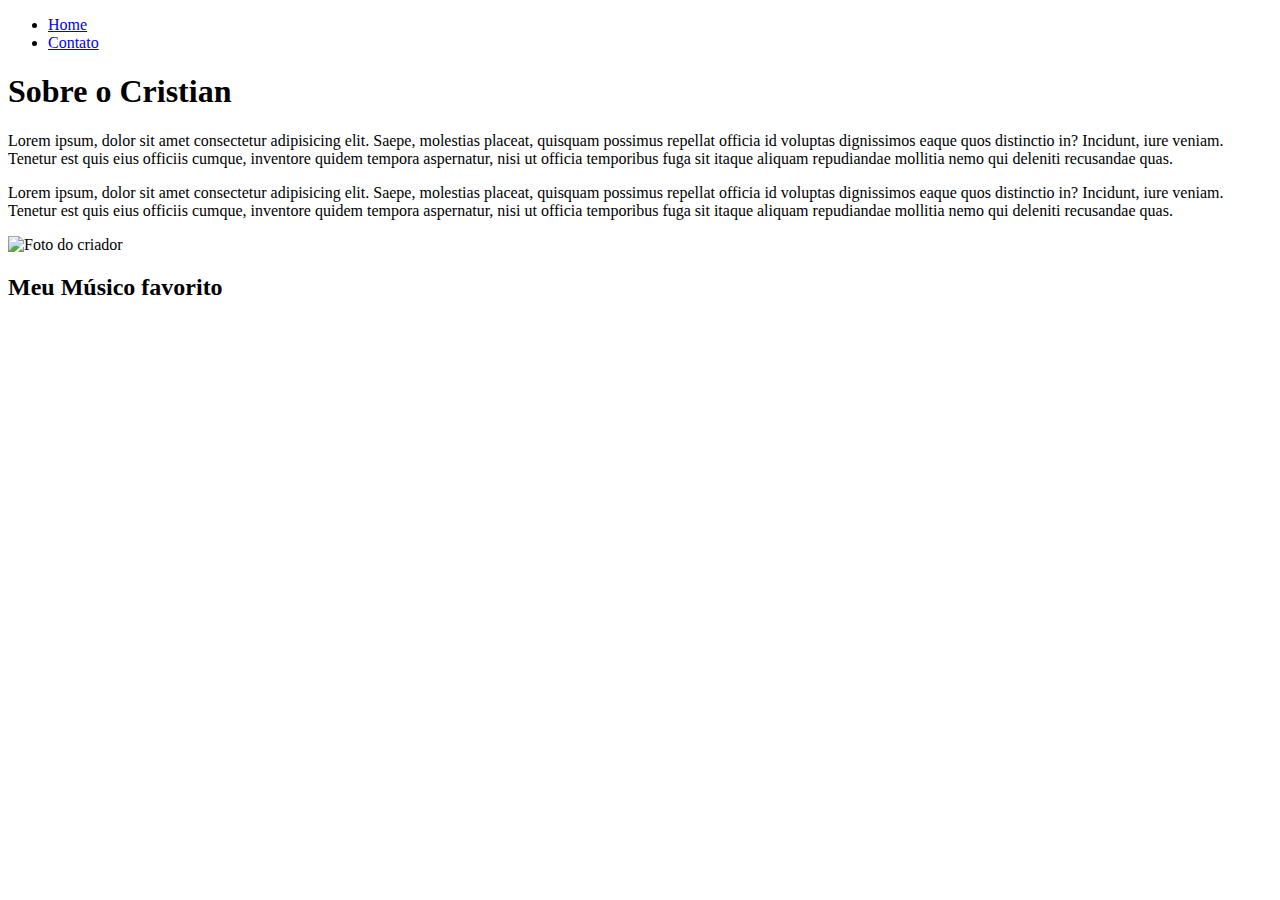
==== index.html @ 5da51176 "HTML do site" ====
<!DOCTYPE html>
<html lang="pt-br">
<head>
    <meta charset="UTF-8">
    <meta http-equiv="X-UA-Compatible" content="IE=edge">
    <meta name="viewport" content="width=device-width, initial-scale=1.0">
    <title>Meu Perfil</title>
</head>
<body>
    <ul>
        <li>
            <a href="index.html"> Home</a>
        </li>
        <li>
            <a href="contato.html"> Contato</a>
        </li> 
    </ul>

    <h1>Sobre o Cristian</h1>

    <p>
        Lorem ipsum, dolor sit amet consectetur adipisicing elit. Saepe, molestias placeat, quisquam possimus repellat officia id voluptas dignissimos eaque quos distinctio in? Incidunt, iure veniam. Tenetur est quis eius officiis cumque, inventore quidem tempora aspernatur, nisi ut officia temporibus fuga sit itaque aliquam repudiandae mollitia nemo qui deleniti recusandae quas.
    </p>
    <p>
        Lorem ipsum, dolor sit amet consectetur adipisicing elit. Saepe, molestias placeat, quisquam possimus repellat officia id voluptas dignissimos eaque quos distinctio in? Incidunt, iure veniam. Tenetur est quis eius officiis cumque, inventore quidem tempora aspernatur, nisi ut officia temporibus fuga sit itaque aliquam repudiandae mollitia nemo qui deleniti recusandae quas.
    </p>

    <img src="https://github.com/criswagmaker.png" alt="Foto do criador">

    <h2>Meu Músico favorito</h2>
    
    <iframe 
    width="560" 
    height="315" 
    src="https://www.youtube.com/embed/gEbXq_uDbZY" 
    title="YouTube video player" 
    frameborder="0" 
    allow="accelerometer; autoplay; clipboard-write; encrypted-media; gyroscope; picture-in-picture" 
    allowfullscreen
    ></iframe>

</body>
</html>
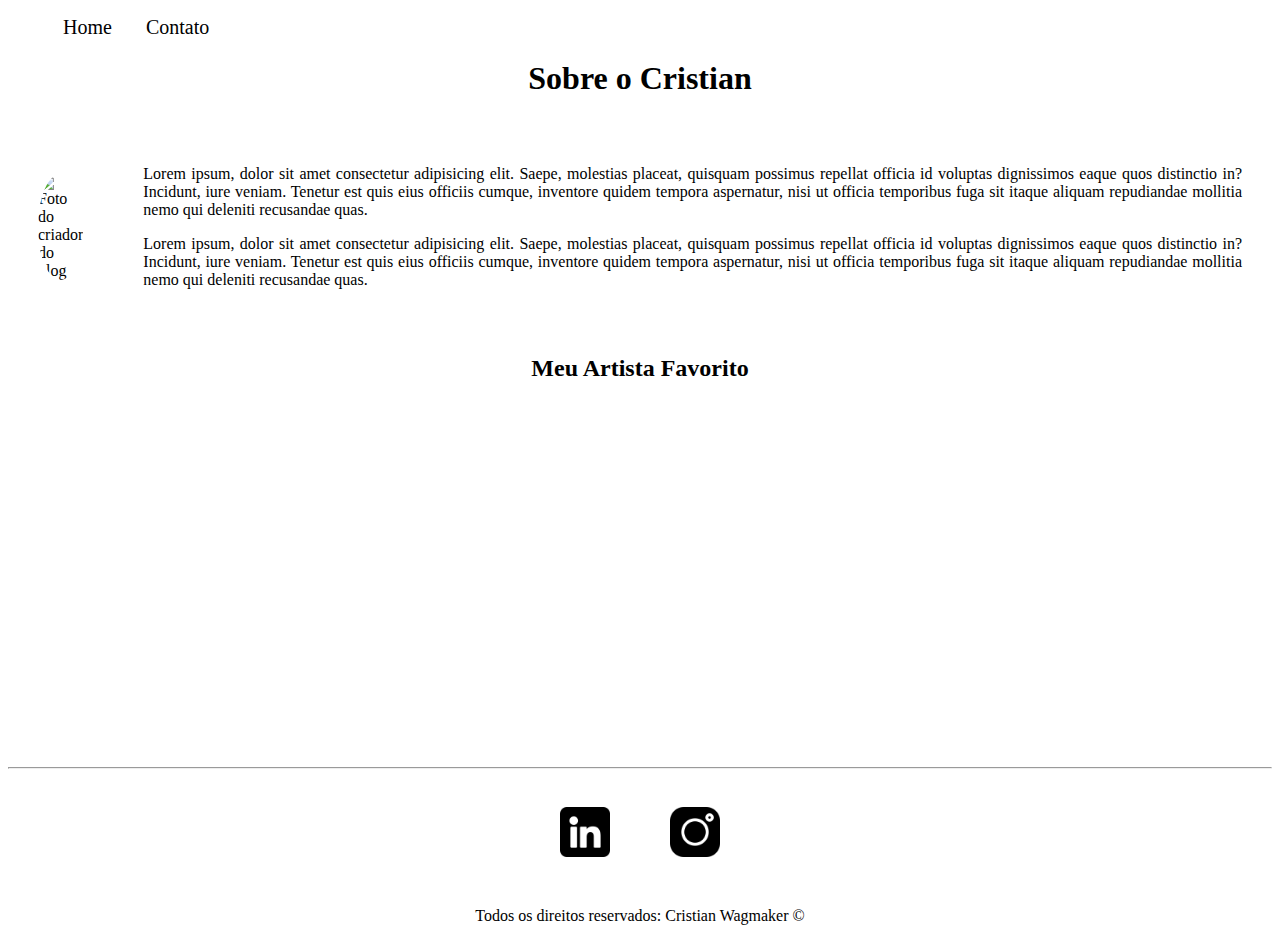
==== commit 32dae67e: "Adicionando CSS" ====
--- a/index.html
+++ b/index.html
@@ -5,9 +5,11 @@
     <meta http-equiv="X-UA-Compatible" content="IE=edge">
     <meta name="viewport" content="width=device-width, initial-scale=1.0">
     <title>Meu Perfil</title>
+    <link rel="stylesheet" href="./assets/css/style.css">
+
 </head>
 <body>
-    <ul>
+    <ul id="menu">
         <li>
             <a href="index.html"> Home</a>
         </li>
@@ -16,28 +18,68 @@
         </li> 
     </ul>
 
-    <h1>Sobre o Cristian</h1>
+    <h1 class="center">Sobre o Cristian</h1>
+    <div class="container">
 
-    <p>
-        Lorem ipsum, dolor sit amet consectetur adipisicing elit. Saepe, molestias placeat, quisquam possimus repellat officia id voluptas dignissimos eaque quos distinctio in? Incidunt, iure veniam. Tenetur est quis eius officiis cumque, inventore quidem tempora aspernatur, nisi ut officia temporibus fuga sit itaque aliquam repudiandae mollitia nemo qui deleniti recusandae quas.
-    </p>
-    <p>
-        Lorem ipsum, dolor sit amet consectetur adipisicing elit. Saepe, molestias placeat, quisquam possimus repellat officia id voluptas dignissimos eaque quos distinctio in? Incidunt, iure veniam. Tenetur est quis eius officiis cumque, inventore quidem tempora aspernatur, nisi ut officia temporibus fuga sit itaque aliquam repudiandae mollitia nemo qui deleniti recusandae quas.
-    </p>
+        <div>
+            <img class="br-50 wh p-30" src="https://github.com/criswagmaker.png" 
+            alt="Foto do criador do blog">
+        </div>
+        
+        <div class="p-30">
+            <p class ="justify">
+                Lorem ipsum, dolor sit amet consectetur adipisicing elit. Saepe, molestias 
+                placeat, quisquam possimus repellat officia id voluptas dignissimos eaque quos
+                distinctio in? Incidunt, iure veniam. Tenetur est quis eius officiis cumque, 
+                inventore quidem tempora aspernatur, nisi ut officia temporibus fuga sit 
+                itaque aliquam repudiandae mollitia nemo qui deleniti recusandae quas.
+            </p>
+            <p class="justify">
+                Lorem ipsum, dolor sit amet consectetur adipisicing elit. 
+                Saepe, molestias placeat, quisquam possimus repellat officia id voluptas 
+                dignissimos eaque quos distinctio in? Incidunt, iure veniam. 
+                Tenetur est quis eius officiis cumque, inventore quidem tempora aspernatur, 
+                nisi ut officia temporibus fuga sit itaque aliquam repudiandae mollitia nemo 
+                qui deleniti recusandae quas.
+            </p>
+        </div>
+    </div>
 
-    <img src="https://github.com/criswagmaker.png" alt="Foto do criador">
+    
 
-    <h2>Meu Músico favorito</h2>
+    <h2 class="center">Meu Artista Favorito</h2>
+    <div class="container mb-50">
+        <iframe 
+            width="560" 
+            height="315" 
+            src="https://www.youtube.com/embed/gEbXq_uDbZY" 
+            title="YouTube video player" 
+            frameborder="0" 
+            allow="accelerometer; autoplay; clipboard-write; encrypted-media; gyroscope; picture-in-picture" 
+            allowfullscreen
+        ></iframe>
+    </div>
+    <hr>
+    <footer>
+
+        <div class="container">
+            <a href="https://www.linkedin.com/" target="_blank">
+                <img class="tm-social p-30" src="assets/img/in_logo.png" 
+                alt="Logo do Linkedin">
+            </a>
+
+            <a href="https://www.instagram.com/" target="_blank">
+                <img class="tm-social p-30" src="assets/img/logo_insta3.png" 
+                alt="Logo do Instagram">
+            </a>
+            
+        </div>
+
+        <p class="center">
+            Todos os direitos reservados: Cristian Wagmaker &copy
+        </p>
+
+    </footer>
     
-    <iframe 
-    width="560" 
-    height="315" 
-    src="https://www.youtube.com/embed/gEbXq_uDbZY" 
-    title="YouTube video player" 
-    frameborder="0" 
-    allow="accelerometer; autoplay; clipboard-write; encrypted-media; gyroscope; picture-in-picture" 
-    allowfullscreen
-    ></iframe>
-
 </body>
 </html>--- a/assets/css/style.css
+++ b/assets/css/style.css
@@ -0,0 +1,74 @@
+/*Estilos da página index.html*/
+.center{
+    text-align: center;
+}
+
+.justify{
+    text-align: justify;
+}
+.container{
+    display: flex;
+    flex-flow: row;
+    justify-content: center;
+    align-items: center;
+}
+
+#menu li{
+    display: inline;
+    margin: 15px;
+    text-decoration: none;
+}
+
+#menu li a{
+    text-decoration: none;
+    color: black;
+    font-size: 20px;
+}
+
+#menu li a:hover{
+    color: grey
+}
+
+.p-30{
+    padding: 30px;
+}
+
+.br-50{
+    border-radius: 50%;
+}
+
+.wh{
+    width: 300px;
+    height: 300px;;
+}
+
+.tm-social{
+    width: 50px;
+    height: 50px;
+    
+}
+
+.mb-50{
+    margin-bottom: 50px;
+}
+/*Estilos da página contato.html*/
+
+.ml-50{
+    margin-left: 50px;
+}
+
+.mb-20{
+    margin-bottom: 20px;
+}
+
+form label, form legend {
+    display: block;
+    font-size: 20px;
+    margin-top: 10px;
+}
+
+.input-padrao {
+    margin: 0 0 30px;
+    padding: 15px 25px;
+    width: 30%;
+}